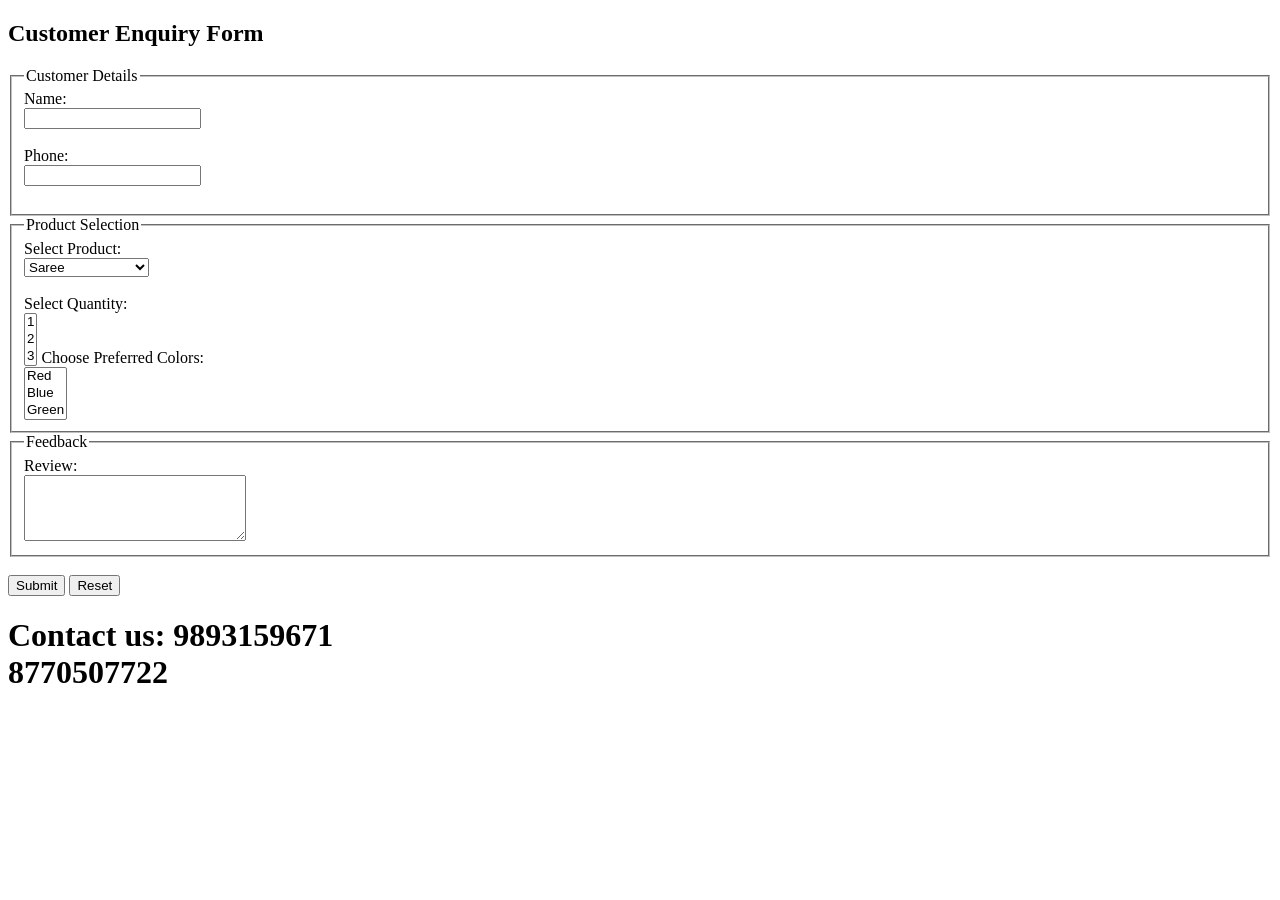
==== contact.html @ 7f7cfc79 "Add files via upload" ====
<!DOCTYPE html>
<html lang="en">
<head>
    <meta charset="UTF-8">
    <meta name="viewport" content="width=device-width, initial-scale=1.0">
    <title>Document</title>
    <link rel="stylesheet" href="style.css">
</head>
<body>
    <div class="section">
    <h2>Customer Enquiry Form</h2>

    <form id="myForm">

        <fieldset>
            <legend>Customer Details</legend>

            Name:<br>
            <input type="text" id="name"><br><br>

            Phone:<br>
            <input type="tel" id="phone"><br><br>

        </fieldset>

        <fieldset>
            <legend>Product Selection</legend>

            Select Product:<br>
            <select id="product" onchange="productChanged()">
                <option>Saree</option>
                <option>Kurti</option>
                <option>Suiting & Shirting</option>
            </select>
            <br><br>

            Select Quantity:<br>
            <select id="quantity" size="3">
                <option>1</option>
                <option>2</option>
                <option>3</option>
            </select>
            Choose Preferred Colors:<br>
            <select size="3">
            <option>Red</option>
            <option>Blue</option>
            <option>Green</option>
            </select>
        </fieldset>

        <fieldset>
            <legend>Feedback</legend>

            Review:<br>
            <textarea id="review" rows="4" cols="25"></textarea>

        </fieldset>

        <br>

        <button type="button" onclick="submitForm()">Submit</button>
        <button type="button" onclick="resetForm()">Reset</button>

    </form>
</div>
<h1>Contact us: 9893159671<br>8770507722</h1>
</body>
</html>
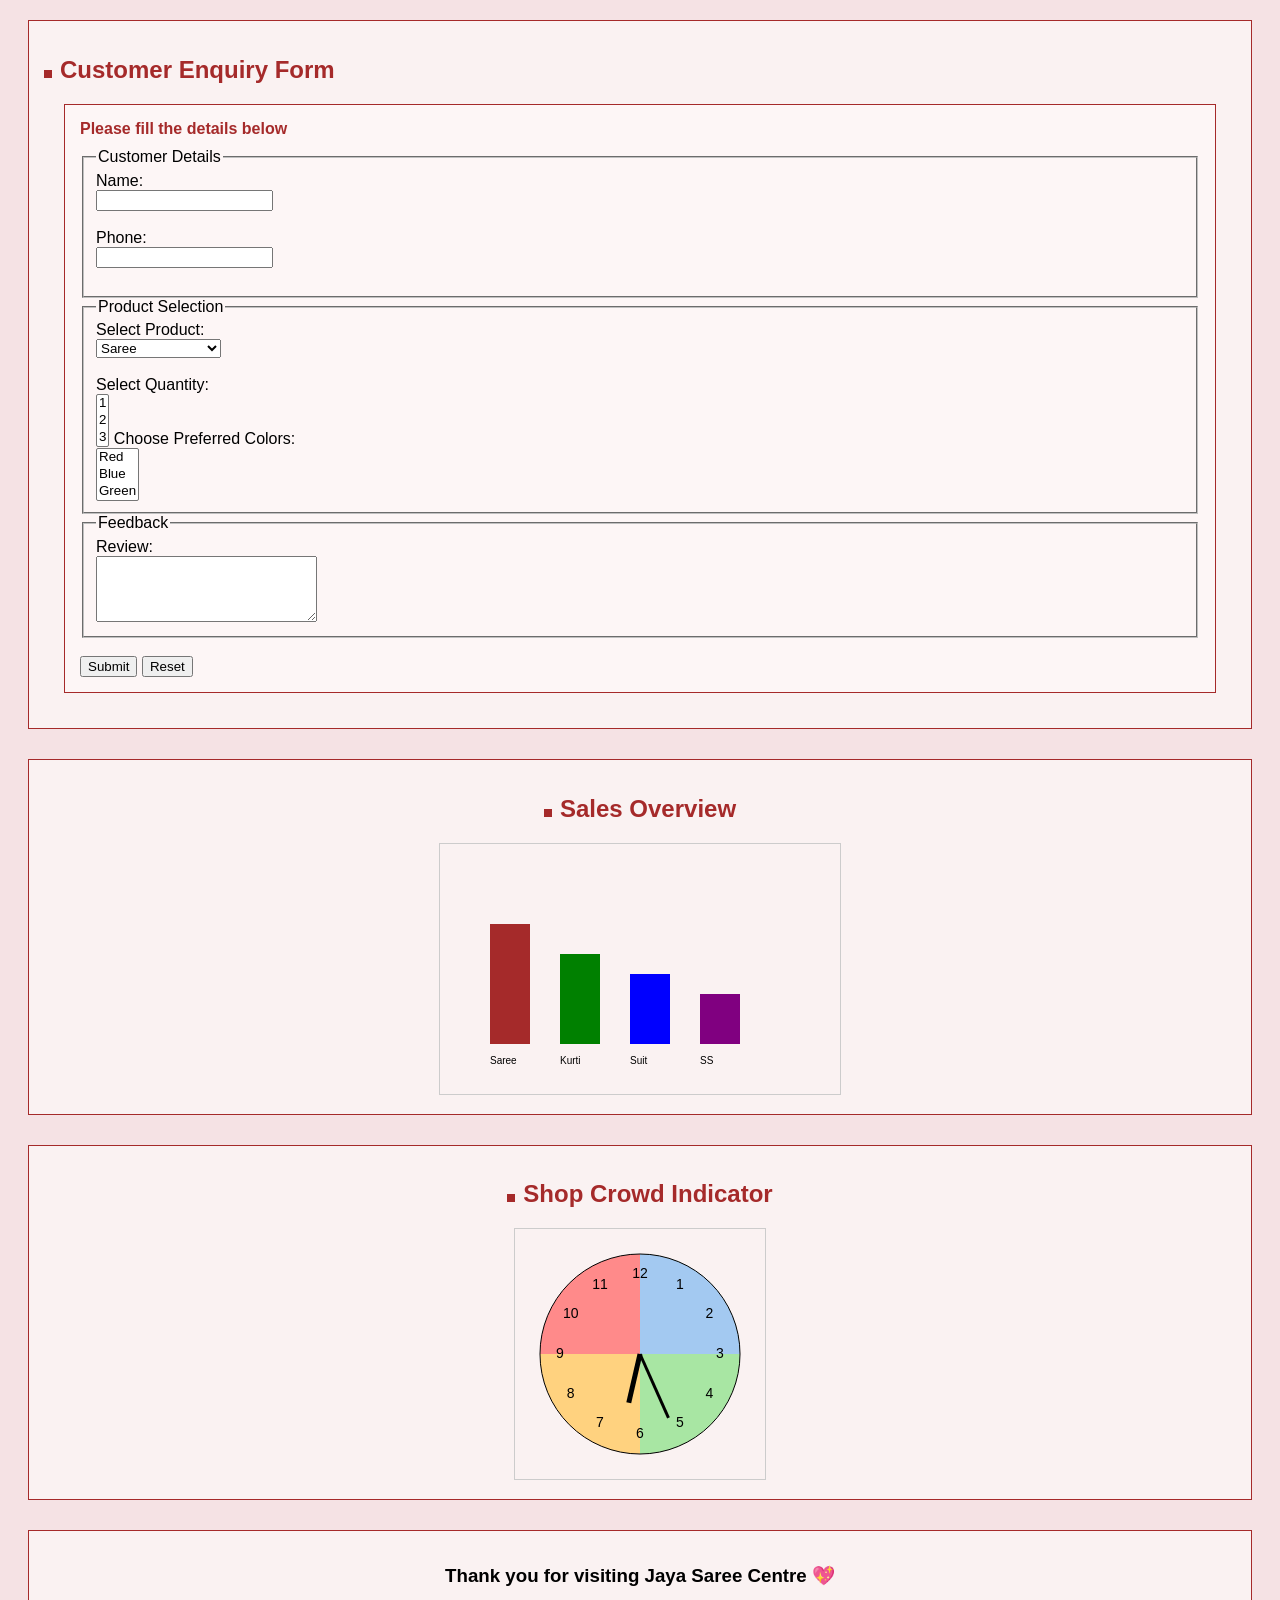
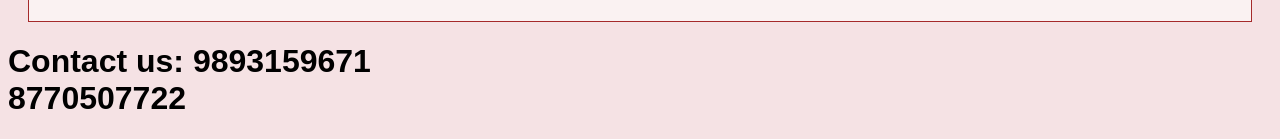
==== commit bd9efa08: "Update contact.html" ====
--- a/contact.html
+++ b/contact.html
@@ -63,6 +63,140 @@
 
     </form>
 </div>
+<div class="section" style="text-align:center; margin-top:30px;">
+
+    <h2>Sales Overview</h2>
+    <canvas id="barCanvas" width="400" height="250" style="border:1px solid #ccc;"></canvas>
+
+</div>
+
+<div class="section" style="text-align:center; margin-top:30px;">
+
+    <h2>Shop Crowd Indicator</h2>
+    <canvas id="clockCanvas" width="250" height="250" style="border:1px solid #ccc;"></canvas>
+
+</div>
+
+<div class="section" style="text-align:center; margin-top:30px;">
+    <h3>Thank you for visiting Jaya Saree Centre 💖</h3>
+</div>
 <h1>Contact us: 9893159671<br>8770507722</h1>
+<script>
+let barCanvas = document.getElementById("barCanvas");
+
+if (barCanvas) {
+    let ctx = barCanvas.getContext("2d");
+
+    let data = [120, 90, 70, 50]; // sales
+    let labels = ["Saree", "Kurti", "Suit", "SS"];
+    let colors = ["brown", "green", "blue", "purple"];
+
+    for (let i = 0; i < data.length; i++) {
+
+        let x = 50 + i * 70;
+        let height = data[i];
+
+        ctx.fillStyle = colors[i];
+        ctx.fillRect(x, 200 - height, 40, height);
+
+        ctx.fillStyle = "black";
+        ctx.fillText(labels[i], x, 220);
+    }
+}
+let clockCanvas = document.getElementById("clockCanvas");
+
+if (clockCanvas) {
+
+    let ctx = clockCanvas.getContext("2d");
+
+    function drawClock() {
+
+        let now = new Date();
+        let hour = now.getHours() % 12;
+        let minute = now.getMinutes();
+
+        ctx.clearRect(0, 0, 250, 250);
+
+        let centerX = 125;
+        let centerY = 125;
+        let radius = 100;
+
+        // 🟢 LOW (11–3)
+        ctx.beginPath();
+        ctx.moveTo(centerX, centerY);
+        ctx.arc(centerX, centerY, radius, -Math.PI/2, Math.PI/2);
+        ctx.fillStyle = "#a8e6a3";
+        ctx.fill();
+
+        // 🟠 MEDIUM (3–6)
+        ctx.beginPath();
+        ctx.moveTo(centerX, centerY);
+        ctx.arc(centerX, centerY, radius, Math.PI/2, Math.PI);
+        ctx.fillStyle = "#ffd27f";
+        ctx.fill();
+
+        // 🔴 PEAK (6–9)
+        ctx.beginPath();
+        ctx.moveTo(centerX, centerY);
+        ctx.arc(centerX, centerY, radius, Math.PI, 1.5 * Math.PI);
+        ctx.fillStyle = "#ff8a8a";
+        ctx.fill();
+
+        // 🔵 OTHER
+        ctx.beginPath();
+        ctx.moveTo(centerX, centerY);
+        ctx.arc(centerX, centerY, radius, 1.5 * Math.PI, 2 * Math.PI);
+        ctx.fillStyle = "#a3c9f1";
+        ctx.fill();
+
+        // CLOCK BORDER
+        ctx.beginPath();
+        ctx.arc(centerX, centerY, radius, 0, 2 * Math.PI);
+        ctx.stroke();
+
+        // NUMBERS
+        ctx.fillStyle = "black";
+        ctx.font = "14px Arial";
+        ctx.textAlign = "center";
+        ctx.textBaseline = "middle";
+
+        for (let num = 1; num <= 12; num++) {
+            let angle = (num - 3) * (Math.PI * 2) / 12;
+            let x = centerX + Math.cos(angle) * 80;
+            let y = centerY + Math.sin(angle) * 80;
+            ctx.fillText(num, x, y);
+        }
+
+        // HOUR HAND
+        let hourAngle =
+            ((hour + minute / 60) * Math.PI * 2) / 12 - Math.PI / 2;
+
+        ctx.beginPath();
+        ctx.moveTo(centerX, centerY);
+        ctx.lineTo(
+            centerX + Math.cos(hourAngle) * 50,
+            centerY + Math.sin(hourAngle) * 50
+        );
+        ctx.lineWidth = 5;
+        ctx.stroke();
+
+        // MINUTE HAND
+        let minAngle =
+            (minute * Math.PI * 2) / 60 - Math.PI / 2;
+
+        ctx.beginPath();
+        ctx.moveTo(centerX, centerY);
+        ctx.lineTo(
+            centerX + Math.cos(minAngle) * 70,
+            centerY + Math.sin(minAngle) * 70
+        );
+        ctx.lineWidth = 3;
+        ctx.stroke();
+
+    }
+
+    setInterval(drawClock, 1000);
+}
+</script>
 </body>
-</html>+</html>
--- a/style.css
+++ b/style.css
@@ -0,0 +1,122 @@
+
+
+.product-img {
+    transition: 0.3s;
+}
+
+.product-img:hover {
+    transform: scale(1.05);
+    border: 3px solid brown;
+}
+
+body {
+    background-color: rgb(245, 226, 228);
+    font-family: Arial;
+}
+
+
+h2 {
+    color: brown;
+}
+
+.highlight {
+    color: brown;
+    font-weight: bold;
+}
+
+#main-title {
+    text-align: center;
+}
+.section {
+    margin: 20px;
+    padding: 15px;
+    border: 1.5px solid brown;
+    background-color: #faf2f2;
+}
+
+table {
+    margin: 15px;
+    padding: 10px;
+    border-collapse: collapse;
+}
+
+form {
+    margin: 20px;
+    padding: 15px;
+    border: 1.5px solid brown;
+    background-color: #fdf6f6;
+}
+
+a:hover {
+    color: darkred;
+    text-decoration: underline;
+}
+
+button:hover {
+    background-color: darkred;
+    color: white;
+}
+
+input:focus,
+textarea:focus {
+    background-color: #f3e1e1;
+    outline: none;
+}
+h2::before {
+    content: "";
+    display: inline-block;
+    width: 8px;
+    height: 8px;
+    background-color: brown;
+    margin-right: 8px;
+}
+
+ul::before {
+    content: "Product List:";
+    display: block;
+    font-weight: bold;
+    margin-bottom: 5px;
+    color: brown;
+}
+
+form::before {
+    content: "Please fill the details below";
+    display: block;
+    font-weight: bold;
+    margin-bottom: 10px;
+    color: brown;
+}
+#logo{
+    float:right;
+}
+.sale-banner {
+    background-color: brown;
+    color: white;
+    text-align: center;
+    padding: 10px;
+    font-weight: bold;
+    font-size: 18px;
+    margin: 15px ;
+    width: 80%;
+
+    animation: slideBlink 3s infinite;
+}
+
+@keyframes slideBlink {
+
+    0% {
+        opacity: 0;
+        transform: translateX(-100px);
+    }
+
+    50% {
+        opacity: 1;
+        transform: translateX(0);
+    }
+
+    100% {
+        opacity: 0;
+        transform: translateX(100px);
+    }
+    
+}
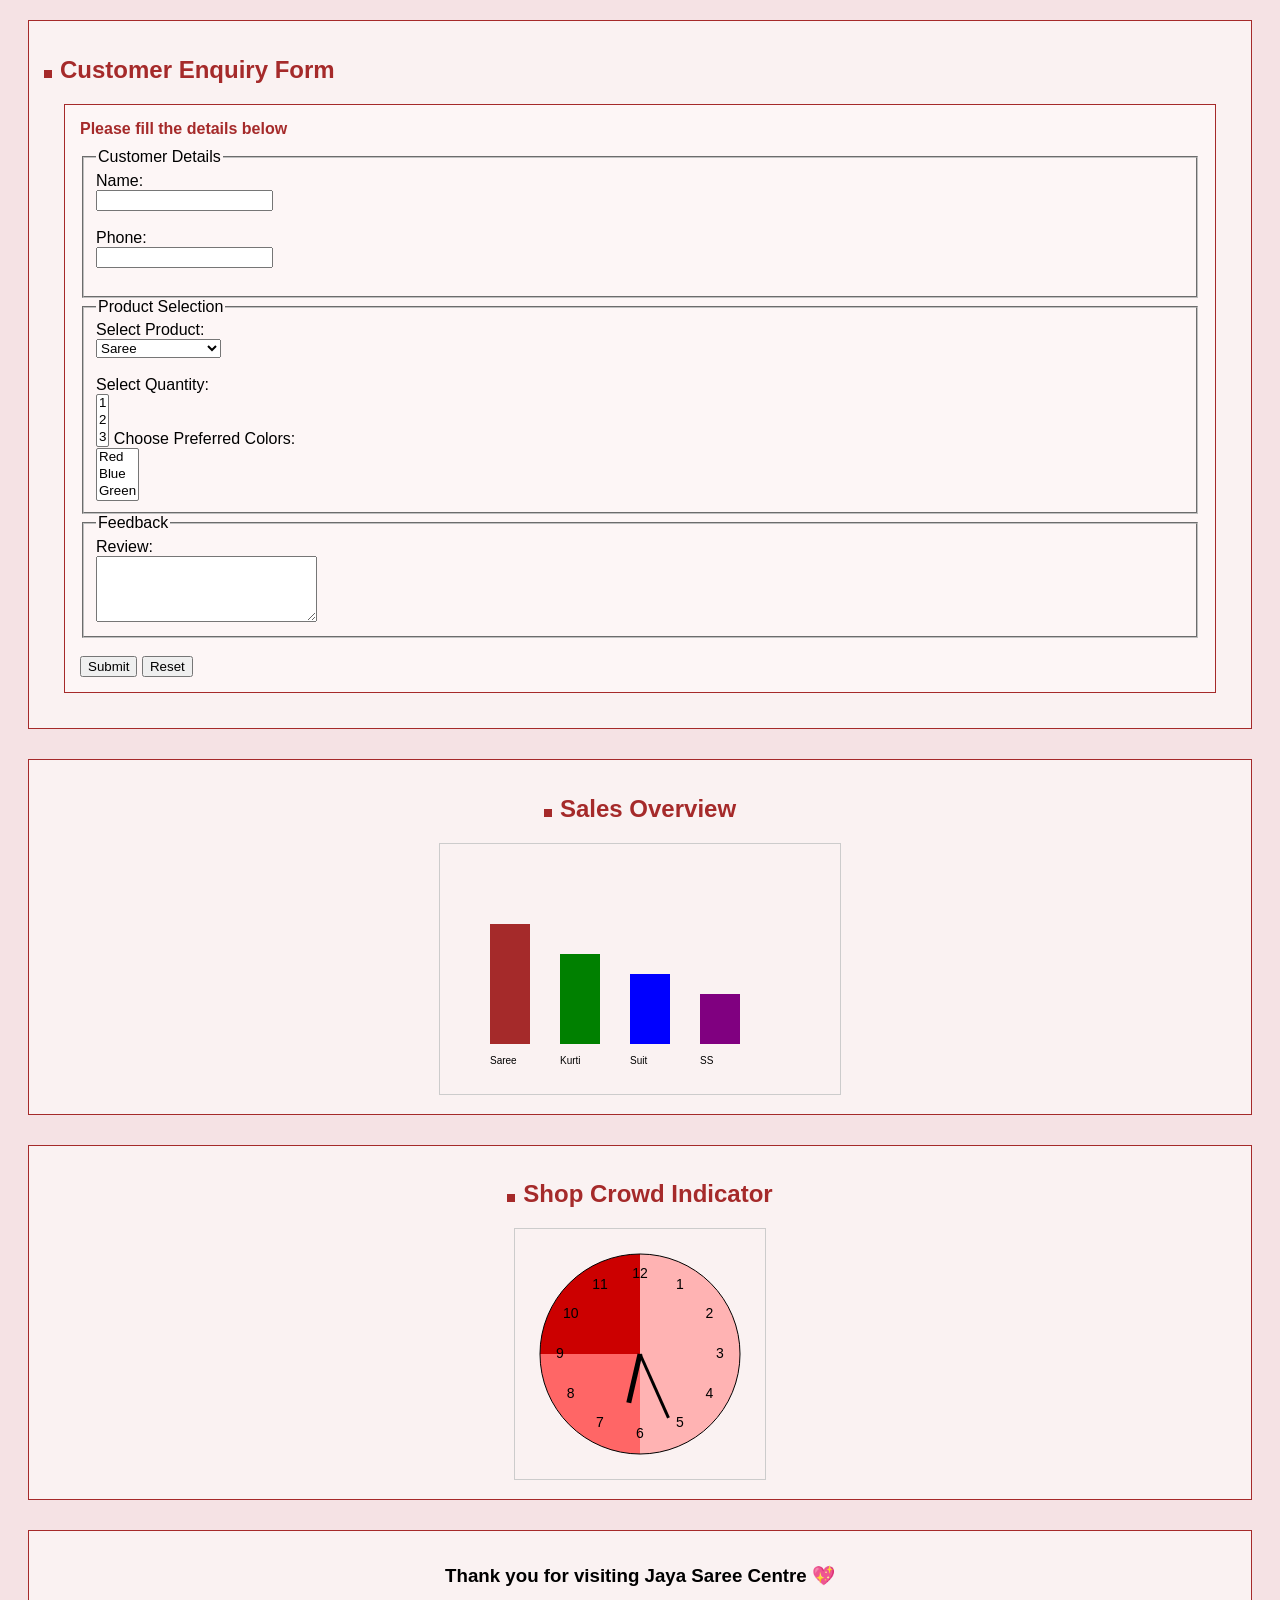
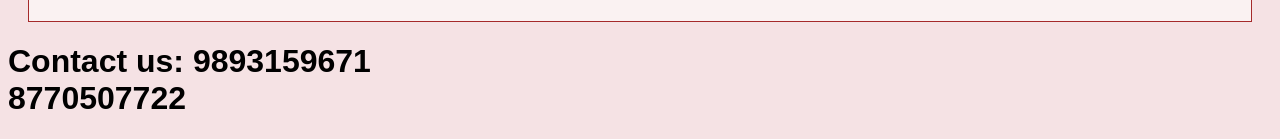
==== commit 04011e2a: "Update contact.html" ====
--- a/contact.html
+++ b/contact.html
@@ -121,35 +121,35 @@
         let centerY = 125;
         let radius = 100;
 
-        // 🟢 LOW (11–3)
+        // VERY LIGHT (rest time)
+        ctx.beginPath();
+        ctx.moveTo(centerX, centerY);
+        ctx.arc(centerX, centerY, radius, 1.5 * Math.PI, 2 * Math.PI);
+        ctx.fillStyle = "#ffe5e5";
+        ctx.fill();
+
+        // LIGHT RED (11–3)
         ctx.beginPath();
         ctx.moveTo(centerX, centerY);
         ctx.arc(centerX, centerY, radius, -Math.PI/2, Math.PI/2);
-        ctx.fillStyle = "#a8e6a3";
-        ctx.fill();
-
-        // 🟠 MEDIUM (3–6)
+        ctx.fillStyle = "#ffb3b3";
+        ctx.fill();
+
+        // MEDIUM RED (3–6)
         ctx.beginPath();
         ctx.moveTo(centerX, centerY);
         ctx.arc(centerX, centerY, radius, Math.PI/2, Math.PI);
-        ctx.fillStyle = "#ffd27f";
-        ctx.fill();
-
-        // 🔴 PEAK (6–9)
+        ctx.fillStyle = "#ff6666";
+        ctx.fill();
+
+        // DARK RED (6–9)
         ctx.beginPath();
         ctx.moveTo(centerX, centerY);
         ctx.arc(centerX, centerY, radius, Math.PI, 1.5 * Math.PI);
-        ctx.fillStyle = "#ff8a8a";
-        ctx.fill();
-
-        // 🔵 OTHER
-        ctx.beginPath();
-        ctx.moveTo(centerX, centerY);
-        ctx.arc(centerX, centerY, radius, 1.5 * Math.PI, 2 * Math.PI);
-        ctx.fillStyle = "#a3c9f1";
-        ctx.fill();
-
-        // CLOCK BORDER
+        ctx.fillStyle = "#cc0000";
+        ctx.fill();
+
+        // BORDER
         ctx.beginPath();
         ctx.arc(centerX, centerY, radius, 0, 2 * Math.PI);
         ctx.stroke();
@@ -192,7 +192,6 @@
         );
         ctx.lineWidth = 3;
         ctx.stroke();
-
     }
 
     setInterval(drawClock, 1000);
